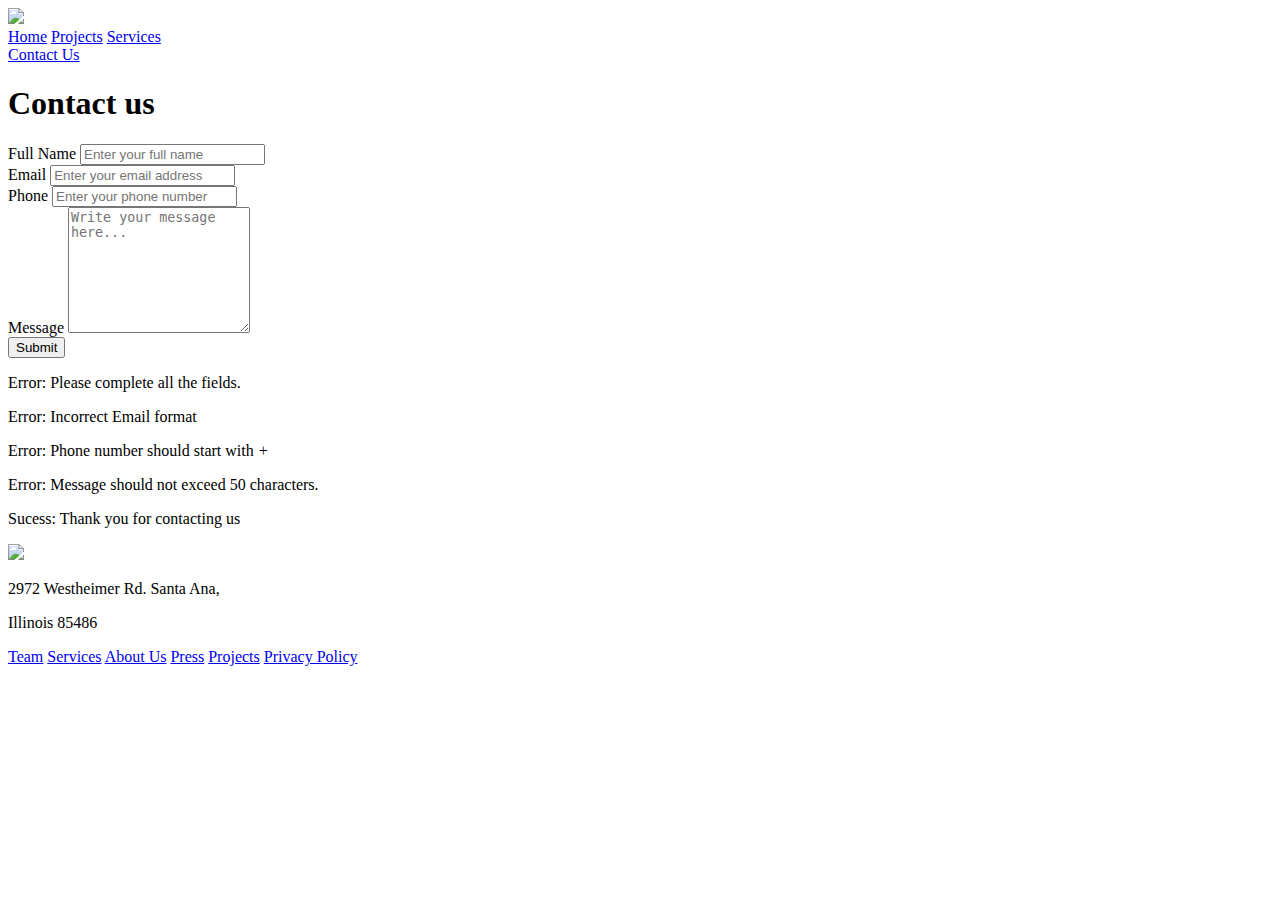
==== contact.html @ e9dd473e "faltan cosas" ====
<!DOCTYPE html>
<html lang="en">
<head>
  <meta charset="UTF-8" />
  <meta name="viewport" content="width=device-width, initial-scale=1.0" />
  <title>Circle - Contact Us</title>
  <link rel="stylesheet" href="assets/style.css" />
</head>

<body>

  <!-- Header -->
  <header class="headlineFirst">
    <a href="index.html">
      <img id="logo" src="assets/logos/circle.svg">
    </a> 
    <!-- Nav -->
    <nav>
      <a href="index.html">Home</a>
      <a href="project.html">Projects</a>
      <a href="#">Services</a>
    </nav>
    <a class="blueButton" id="contact" href="contact.html">Contact Us</a>
  </header>


  <!-- Contact Us Form -->
  <section class="container smallMargin">
    <h1>Contact us</h1>
    <form class="bodyRegular" id="myForm" method="POST">
      <div class="oneColumn">
        <label for="name">Full Name</label>
        <input type="text" id="name" name="name" placeholder="Enter your full name">
      </div>
      <div class="twoColumns">
        <label for="email">Email</label>
        <input type="email" id="email" name="email" placeholder="Enter your email address">
      </div>
      <div class="twoColumns">
        <label for="phone">Phone</label>
        <input type="text" id="phone" name="phone" placeholder="Enter your phone number">
      </div>
      <div class="oneColumn">
        <label for="message">Message</label>
        <textarea id="message" name="comment"  placeholder="Write your message here..." rows="8"></textarea> 
      </div>
      <div class="oneColumn">
        <input type="submit" id="submitBtn" value="Submit" />
      </div>
    </form>
    <div id="missingData" class="alertBox error">
      <p class="bodyRegular"><span>Error:</span> Please complete all the fields.</p>
    </div>
    <div id="wrongMail" class="alertBox error">
      <p class="bodyRegular"><span>Error:</span> Incorrect Email format</p>
    </div>
    <div id="wrongPhone" class="alertBox error">
      <p class="bodyRegular"><span>Error:</span> Phone number should start with <i>+</i></p>
    </div>
    <div id="wrongMsg" class="alertBox error">
      <p class="bodyRegular"><span>Error:</span> Message should not exceed 50 characters.</p>
    </div>
    <div id="allOk" class="alertBox success">
      <p class="bodyRegular"><span>Sucess:</span> Thank you for contacting us</p>
    </div>  
  </section>

  <!-- Footer -->
  <footer>
    <div>
      <a href="index.html">
        <img id="logo" src="assets/logos/circle.svg">
      </a>
      <p class="headlineRegular">2972 Westheimer Rd. Santa Ana,</p>
      <p class="headlineRegular">Illinois 85486 </p>
    </div>

    <nav class="headlineRegular">
      <a href="#">Team</a>
      <a href="#">Services</a>
      <a href="#">About Us</a>
      <a href="#">Press</a>
      <a href="project.html">Projects</a>
      <a href="#">Privacy Policy</a>    
    </nav>
  </footer>
  
  <script type="text/javascript" src="assets/contact.js"></script>
</body>
</html>
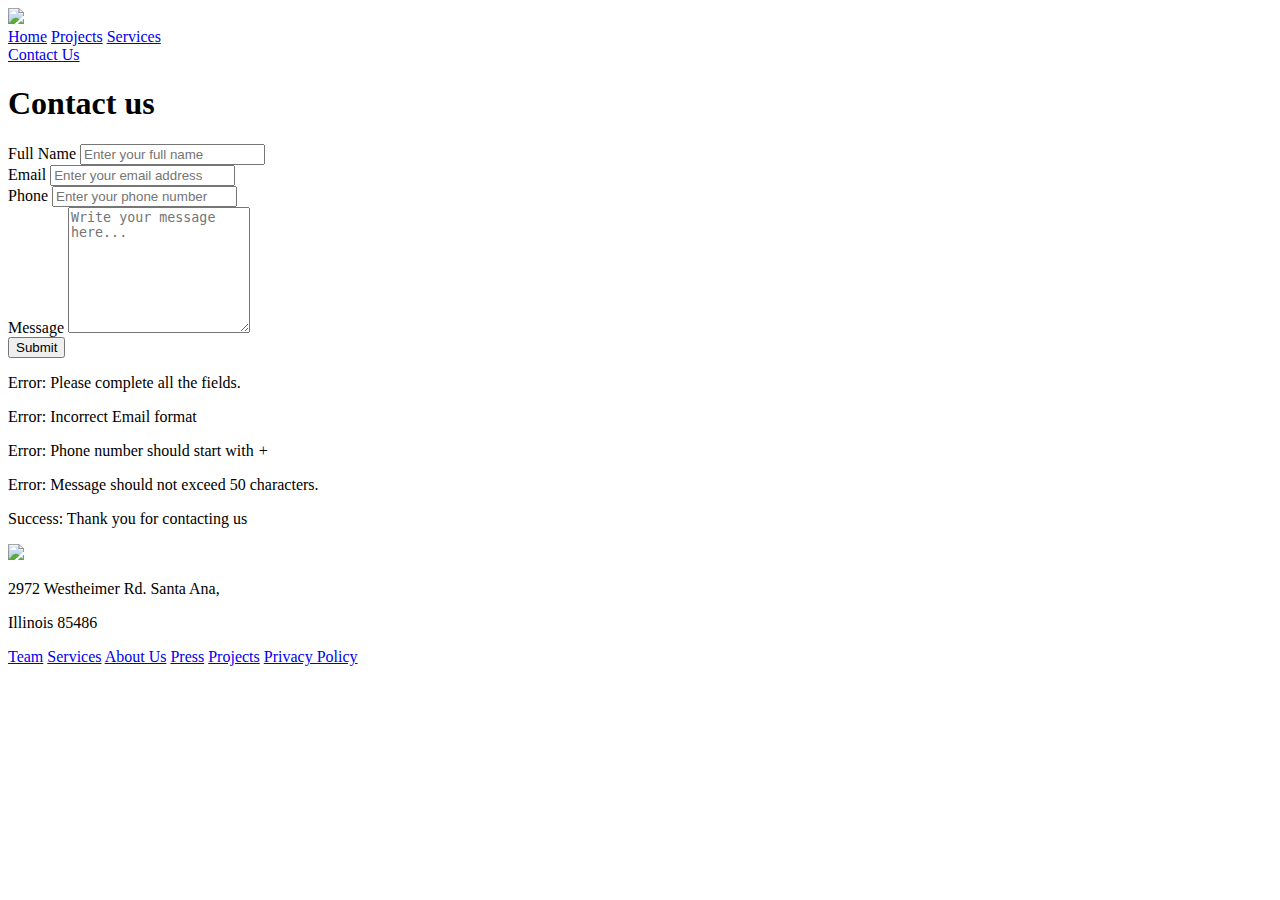
==== commit 8ba495ce: "js añadido" ====
--- a/contact.html
+++ b/contact.html
@@ -5,6 +5,8 @@
   <meta name="viewport" content="width=device-width, initial-scale=1.0" />
   <title>Circle - Contact Us</title>
   <link rel="stylesheet" href="assets/style.css" />
+  <script type="text/javascript" src="assets/script.js"></script>
+
 </head>
 
 <body>
@@ -61,7 +63,7 @@
       <p class="bodyRegular"><span>Error:</span> Message should not exceed 50 characters.</p>
     </div>
     <div id="allOk" class="alertBox success">
-      <p class="bodyRegular"><span>Sucess:</span> Thank you for contacting us</p>
+      <p class="bodyRegular"><span>Success:</span> Thank you for contacting us</p>
     </div>  
   </section>
 
